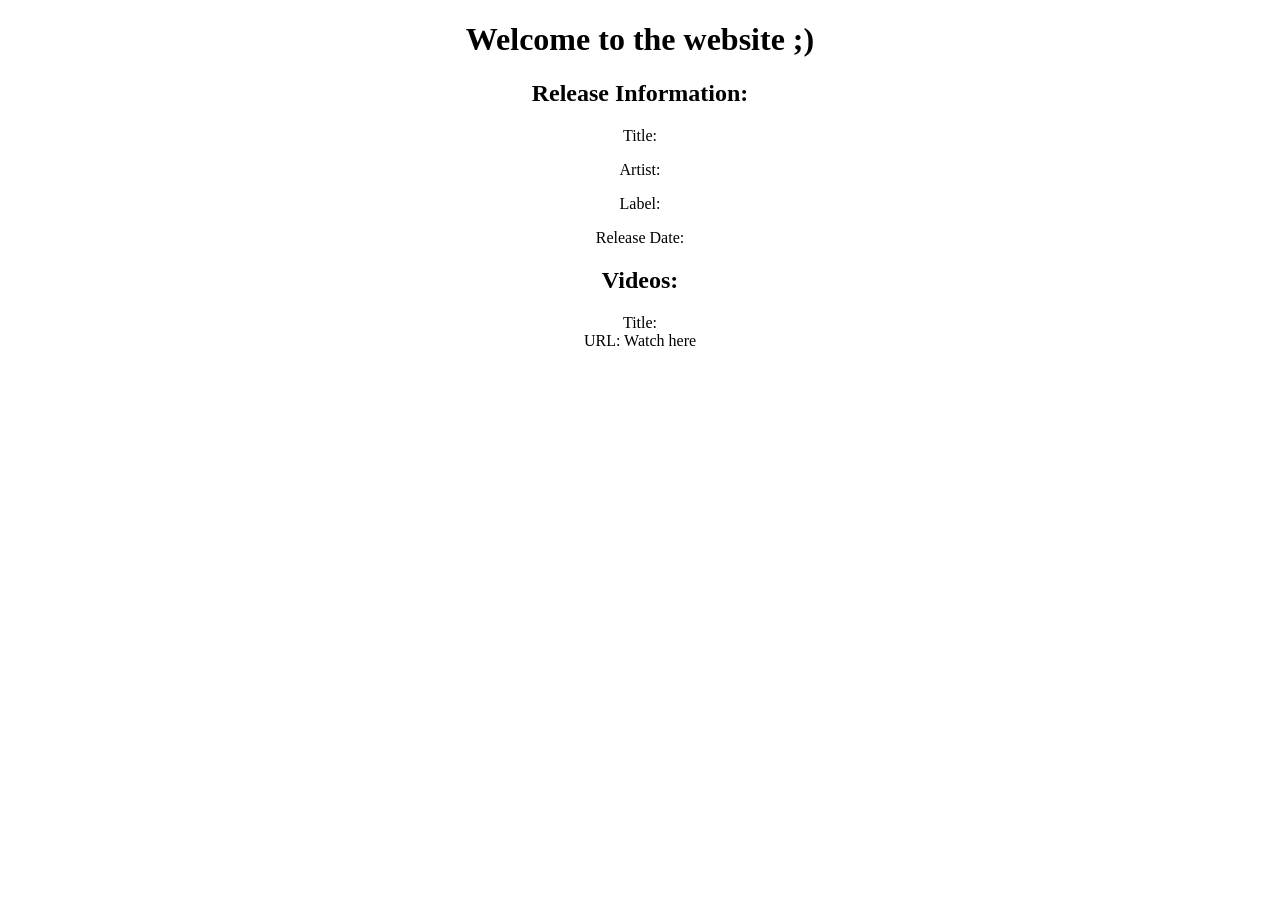
==== src/main/resources/templates/index.html @ d0fbcffd "Initial commit" ====
<!DOCTYPE html>
<html lang="en" xmlns:th="http://www.w3.org/1999/xhtml">
<head>
    <meta charset="UTF-8">
    <title>Electronic Dance Music Discovery</title>
</head>
<body style="text-align: center;">
    <h1>Welcome to the website ;)</h1>
    <div th:if="${discogs} != null">
        <h2>Release Information:</h2>
        <p>Title: <span th:text="${discogs.title}"></span></p>
        <p>Artist: <span th:text="${discogs.artist}"></span></p>
        <p>Label: <span th:text="${discogs.label}"></span></p>
        <p>Release Date: <span th:text="${discogs.releaseDate}"></span></p>
    </div>

    <h2>Videos:</h2>
    <div th:each="video : ${videos}" th:if="${video} != null">
        <p>
            Title: <span th:text="${video.title}"></span><br>
            URL: <a th:href="${video.uri}" target="_blank">Watch here</a>
        </p>
    </div>


</body>
</html>
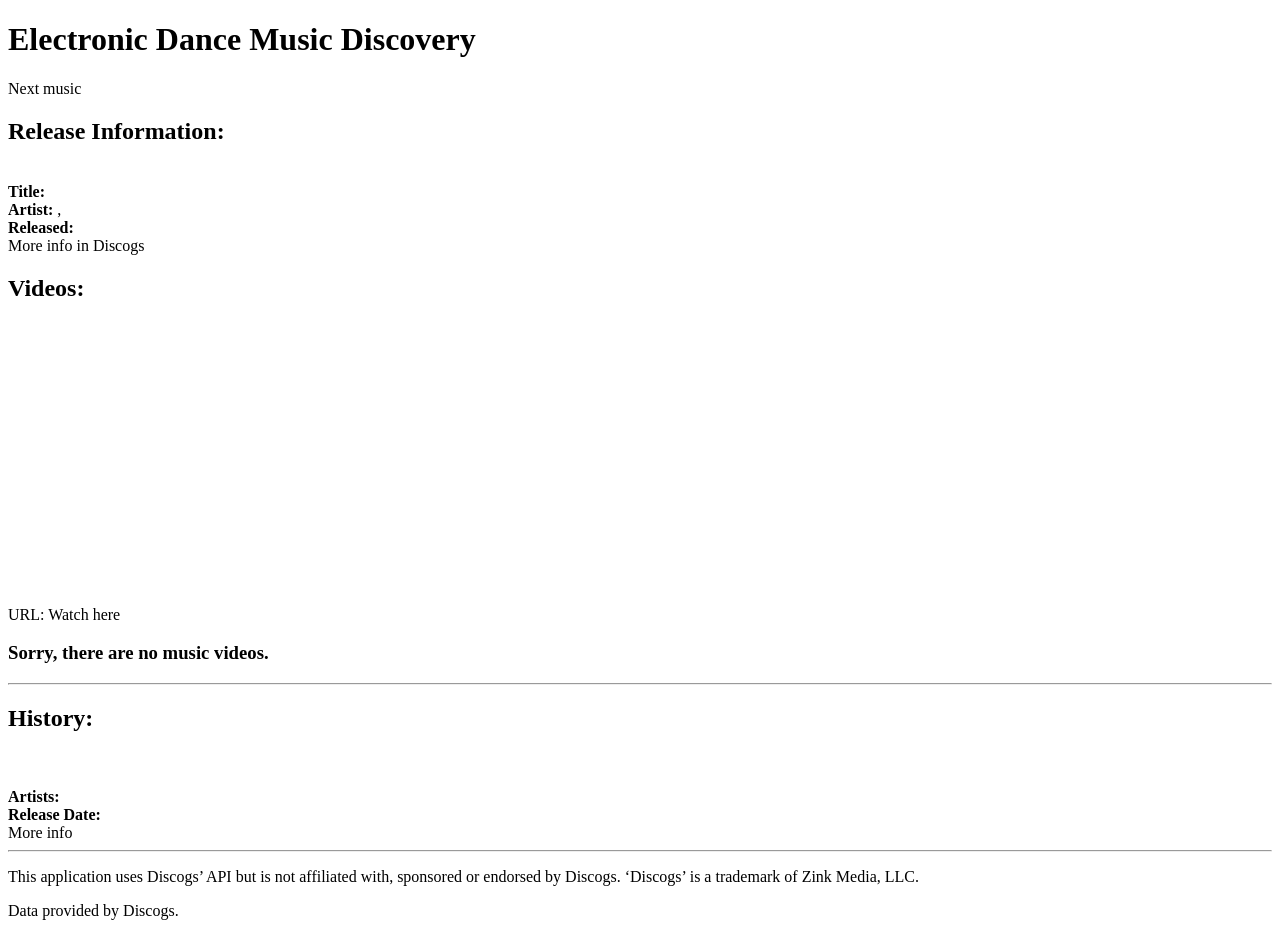
==== commit 5f170a03: "Moving all styles to style.css" ====
--- a/src/main/resources/templates/index.html
+++ b/src/main/resources/templates/index.html
@@ -3,25 +3,85 @@
 <head>
     <meta charset="UTF-8">
     <title>Electronic Dance Music Discovery</title>
+    <link rel="stylesheet" href="/styles.css">
 </head>
-<body style="text-align: center;">
-    <h1>Welcome to the website ;)</h1>
-    <div th:if="${discogs} != null">
-        <h2>Release Information:</h2>
-        <p>Title: <span th:text="${discogs.title}"></span></p>
-        <p>Artist: <span th:text="${discogs.artist}"></span></p>
-        <p>Label: <span th:text="${discogs.label}"></span></p>
-        <p>Release Date: <span th:text="${discogs.releaseDate}"></span></p>
+<body>
+    <div class="web-title">
+        <h1 class="web-title-name">Electronic Dance Music Discovery</h1>
+        <div class="next-music-box">
+            <a class="next-music-link" th:href="@{/?releaseId={releaseId}(releaseId=${nextReleaseId})}">Next music</a>
+        </div>
     </div>
 
-    <h2>Videos:</h2>
-    <div th:each="video : ${videos}" th:if="${video} != null">
-        <p>
-            Title: <span th:text="${video.title}"></span><br>
-            URL: <a th:href="${video.uri}" target="_blank">Watch here</a>
-        </p>
+    <div class="main-box">
+        <div class="main-box-open"></div>
+
+        <div class="main-box-container">
+            <div class="info-box" th:if="${releaseData} != null">
+                <h2>Release Information:</h2>
+
+                <div th:each="image, iterStat : ${images}">
+                    <img class="main-image" th:if="${iterStat.first}" th:src="${image.get('uri')}">
+                </div>
+                <strong>Title: </strong><span th:text="${releaseTitle}"></span>
+                <br>
+                <strong>Artist:  </strong>
+                <span th:each="artistName, iterStat : ${artistNames}">
+                    <span th:text="${artistName}"></span>
+                    <span th:if="${!iterStat.last}">, </span>
+                </span>
+                <br>
+                <strong>Released: </strong><span th:text="${releaseDate}"></span>
+                <br>
+                <a th:href="@{https://www.discogs.com/release/{id}(id=${releaseId})}" target="_blank">More info in Discogs</a>
+            </div>
+            <div class="video-box">
+                <h2>Videos:</h2>
+                <div class="video-scroller-box">
+                    <div class="video-container">
+                        <div class="video-element" th:each="video : ${videos}" th:if="${video} != null">
+                            <p class="video-title">
+                                <span th:text="${video.title}"></span><br>
+                            </p>
+                            <iframe class="video-embeded-screen" th:src="${video.embedUrl}" width="410" height="230" frameborder="0" allowfullscreen></iframe>
+                            <p>URL: <a th:href="${video.uri}" target="_blank">Watch here</a></p>
+                        </div>
+                        <div class="videos-empty" th:if="${videos.empty}">
+                            <h3>Sorry, there are no music videos.</h3>
+                        </div>
+                    </div>
+                </div>
+            </div>
+        </div>
+
+        <hr>
+        <div class="history-box">
+            <h2 class="history-text">History:</h2>
+            <div class="history-container">
+                <div class="history-element" th:each="release : ${historicalReleaseData}">
+                    <div>
+                        <div th:each="image, iterStat : ${release.images}">
+                            <img class="history-image" th:if="${iterStat.first}" th:src="${image.get('uri')}">
+                        </div>
+                    </div>
+                    <div class="history-description">
+                        <h3 th:text="${release.title}"></h3>
+                        <strong>Artists:</strong>
+                        <span th:each="artist : ${release.artists}" th:text="${artist.name} + (', ')" th:if="${artist.name}"></span>
+                        <br>
+                        <strong>Release Date: </strong><span th:text="${release['released_formatted']}"></span>
+                        <br>
+                        <a th:href="@{/?releaseId={previousReleaseId}(previousReleaseId=${release.id})}">More info</a>
+                    </div>
+                </div>
+            </div>
+        </div>
+        <div class="main-box-close"></div>
     </div>
 
+    <hr>
+    <p>This application uses Discogs’ API but is not affiliated with, sponsored or endorsed by Discogs. ‘Discogs’ is a trademark of Zink Media, LLC.</p>
+    <a th:href="@{https://discogs.com}">Data provided by Discogs.</a>
 
 </body>
 </html>
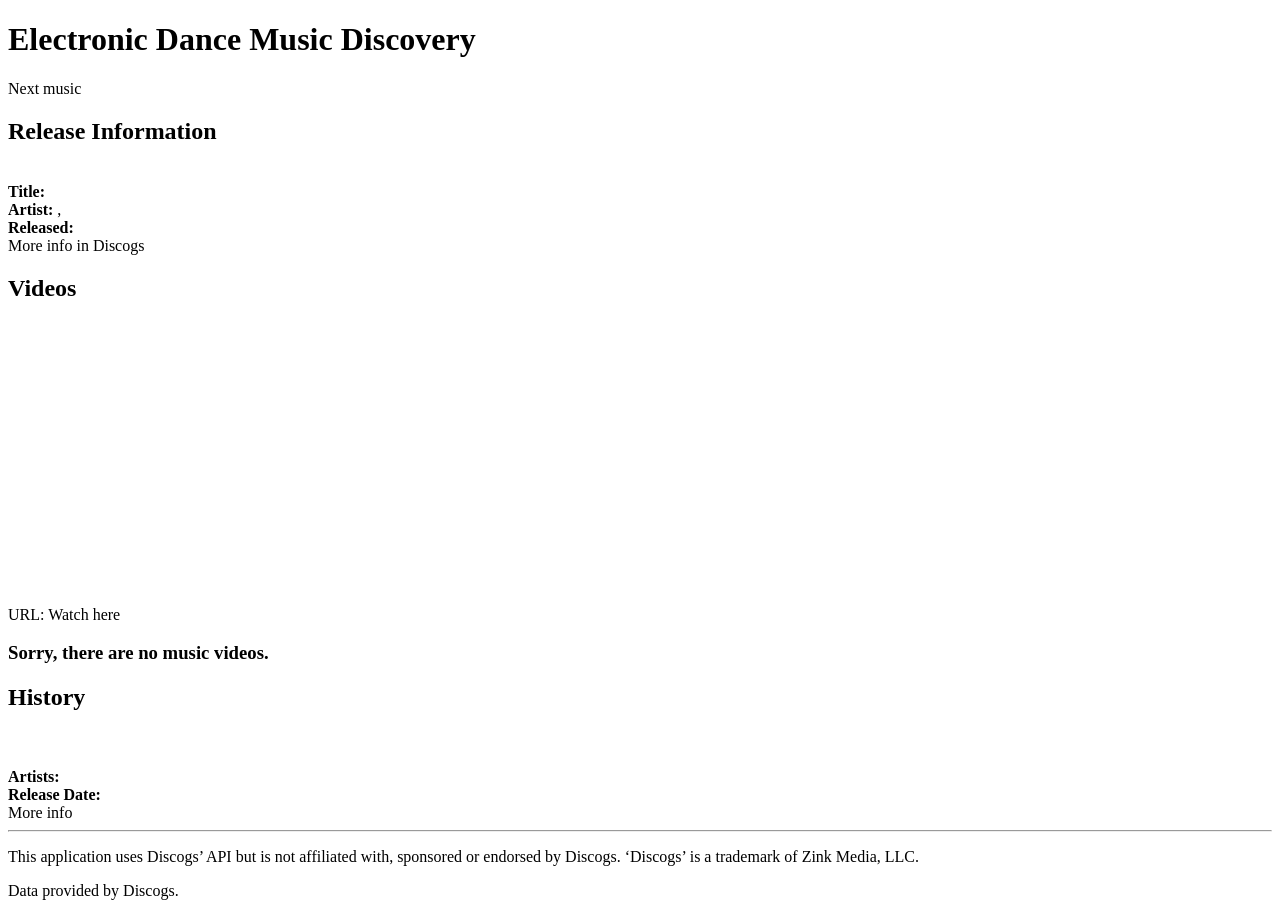
==== commit bad117f4: "Improved front-end" ====
--- a/src/main/resources/templates/index.html
+++ b/src/main/resources/templates/index.html
@@ -3,7 +3,7 @@
 <head>
     <meta charset="UTF-8">
     <title>Electronic Dance Music Discovery</title>
-    <link rel="stylesheet" href="/styles.css">
+    <link rel="stylesheet" href="/styles.css?=1">
 </head>
 <body>
     <div class="web-title">
@@ -18,25 +18,26 @@
 
         <div class="main-box-container">
             <div class="info-box" th:if="${releaseData} != null">
-                <h2>Release Information:</h2>
-
-                <div th:each="image, iterStat : ${images}">
-                    <img class="main-image" th:if="${iterStat.first}" th:src="${image.get('uri')}">
+                <h2 class="info-text">Release Information</h2>
+                <div class="info-release">
+                    <div th:each="image, iterStat : ${images}">
+                        <img class="main-image" th:if="${iterStat.first}" th:src="${image.get('uri')}">
+                    </div>
+                    <strong>Title: </strong><span th:text="${releaseTitle}"></span>
+                    <br>
+                    <strong>Artist:  </strong>
+                    <span th:each="artistName, iterStat : ${artistNames}">
+                        <span th:text="${artistName}"></span>
+                        <span th:if="${!iterStat.last}">, </span>
+                    </span>
+                    <br>
+                    <strong>Released: </strong><span th:text="${releaseDate}"></span>
+                    <br>
+                    <a th:href="@{https://www.discogs.com/release/{id}(id=${releaseId})}" target="_blank">More info in Discogs</a>
                 </div>
-                <strong>Title: </strong><span th:text="${releaseTitle}"></span>
-                <br>
-                <strong>Artist:  </strong>
-                <span th:each="artistName, iterStat : ${artistNames}">
-                    <span th:text="${artistName}"></span>
-                    <span th:if="${!iterStat.last}">, </span>
-                </span>
-                <br>
-                <strong>Released: </strong><span th:text="${releaseDate}"></span>
-                <br>
-                <a th:href="@{https://www.discogs.com/release/{id}(id=${releaseId})}" target="_blank">More info in Discogs</a>
             </div>
             <div class="video-box">
-                <h2>Videos:</h2>
+                <h2 class="videos-text">Videos</h2>
                 <div class="video-scroller-box">
                     <div class="video-container">
                         <div class="video-element" th:each="video : ${videos}" th:if="${video} != null">
@@ -54,9 +55,8 @@
             </div>
         </div>
 
-        <hr>
         <div class="history-box">
-            <h2 class="history-text">History:</h2>
+            <h2 class="history-text">History</h2>
             <div class="history-container">
                 <div class="history-element" th:each="release : ${historicalReleaseData}">
                     <div>
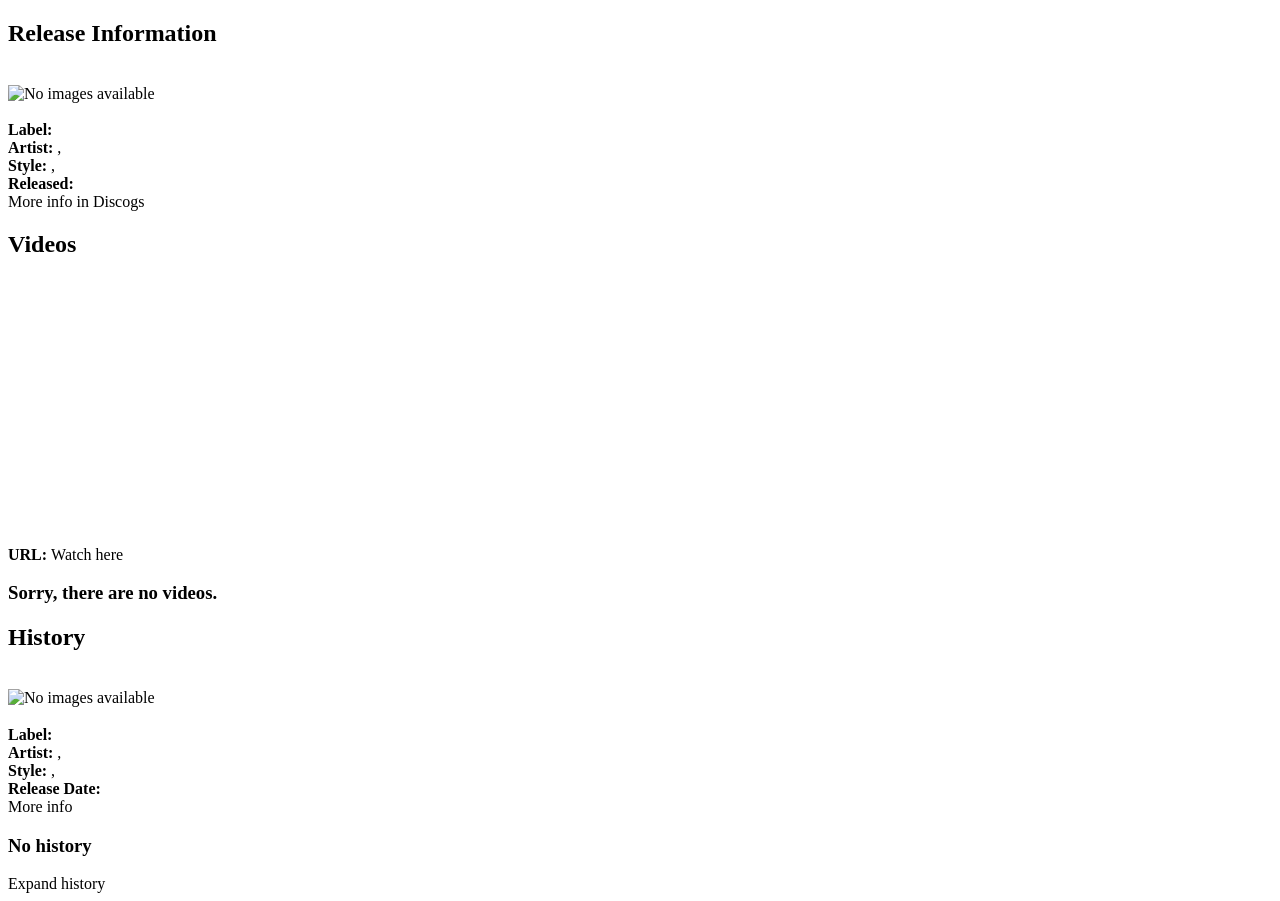
==== commit 27c8e831: "Added History page" ====
--- a/src/main/resources/templates/index.html
+++ b/src/main/resources/templates/index.html
@@ -3,15 +3,10 @@
 <head>
     <meta charset="UTF-8">
     <title>Electronic Dance Music Discovery</title>
-    <link rel="stylesheet" href="/styles.css?=1">
+    <link rel="stylesheet" href="/styles.css?=8">
 </head>
 <body>
-    <div class="web-title">
-        <h1 class="web-title-name">Electronic Dance Music Discovery</h1>
-        <div class="next-music-box">
-            <a class="next-music-link" th:href="@{/?releaseId={releaseId}(releaseId=${nextReleaseId})}">Next music</a>
-        </div>
-    </div>
+    <div th:insert="~{header}"></div>
 
     <div class="main-box">
         <div class="main-box-open"></div>
@@ -20,15 +15,29 @@
             <div class="info-box" th:if="${releaseData} != null">
                 <h2 class="info-text">Release Information</h2>
                 <div class="info-release">
-                    <div th:each="image, iterStat : ${images}">
+                    <div class="info-title-text">
+                        <strong th:text="${releaseData.title}"></strong>
+                    </div>
+                    <div class="main-image-element" th:if="${not #lists.isEmpty(images)}" th:each="image, iterStat : ${images}">
                         <img class="main-image" th:if="${iterStat.first}" th:src="${image.get('uri')}">
                     </div>
-                    <strong>Title: </strong><span th:text="${releaseTitle}"></span>
+                    <div th:if="${#lists.isEmpty(images)}">
+                        <img th:src="@{/images/no_image.png}" alt="No images available" class="main-image">
+                    </div>
+                    <br>
+                    <strong>Label: </strong>
+                    <span th:each="label, iterStat : ${releaseData.labels}">
+                        <span th:text="${label.name}"></span><span th:if="${!iterStat.last}"></span>
+                    </span>
                     <br>
                     <strong>Artist:  </strong>
                     <span th:each="artistName, iterStat : ${artistNames}">
-                        <span th:text="${artistName}"></span>
-                        <span th:if="${!iterStat.last}">, </span>
+                        <span th:text="${artistName}"></span><span th:if="${!iterStat.last}">, </span>
+                    </span>
+                    <br>
+                    <strong>Style: </strong>
+                    <span th:each="style, iterStat : ${releaseData.styles}">
+                        <span th:text="${style}"></span><span th:if="${!iterStat.last}">, </span>
                     </span>
                     <br>
                     <strong>Released: </strong><span th:text="${releaseDate}"></span>
@@ -42,13 +51,17 @@
                     <div class="video-container">
                         <div class="video-element" th:each="video : ${videos}" th:if="${video} != null">
                             <p class="video-title">
-                                <span th:text="${video.title}"></span><br>
+                                <strong th:text="${video.title}"></strong><br>
                             </p>
                             <iframe class="video-embeded-screen" th:src="${video.embedUrl}" width="410" height="230" frameborder="0" allowfullscreen></iframe>
-                            <p>URL: <a th:href="${video.uri}" target="_blank">Watch here</a></p>
+                            <br>
+                            <div class="video-url">
+                                <strong>URL: </strong>
+                                <a th:href="${video.uri}" target="_blank">Watch here</a>
+                            </div>
                         </div>
                         <div class="videos-empty" th:if="${videos.empty}">
-                            <h3>Sorry, there are no music videos.</h3>
+                            <h3>Sorry, there are no videos.</h3>
                         </div>
                     </div>
                 </div>
@@ -58,30 +71,49 @@
         <div class="history-box">
             <h2 class="history-text">History</h2>
             <div class="history-container">
-                <div class="history-element" th:each="release : ${historicalReleaseData}">
+                <div th:if="${not #lists.isEmpty(historicalReleaseData)}" class="history-element" th:each="release : ${historicalReleaseData}">
                     <div>
-                        <div th:each="image, iterStat : ${release.images}">
+                        <div th:if="${not #lists.isEmpty(release.images)}" th:each="image, iterStat : ${release.images}">
                             <img class="history-image" th:if="${iterStat.first}" th:src="${image.get('uri')}">
+                        </div>
+                        <div th:if="${#lists.isEmpty(release.images)}">
+                            <img th:src="@{/images/no_image.png}" alt="No images available" class="history-image">
                         </div>
                     </div>
                     <div class="history-description">
                         <h3 th:text="${release.title}"></h3>
-                        <strong>Artists:</strong>
-                        <span th:each="artist : ${release.artists}" th:text="${artist.name} + (', ')" th:if="${artist.name}"></span>
+                        <strong>Label: </strong>
+                        <span th:each="label, iterStat : ${release.labels}">
+                            <span th:text="${label.name}"></span><span th:if="${!iterStat.last}"></span>
+                        </span>
+                        <br>
+                        <strong>Artist:</strong>
+                        <span th:each="artist, iterStat : ${release.artists}">
+                            <span th:text="${artist.name}" th:if="${artist.name}"></span><span th:if="${!iterStat.last}">, </span>
+                        </span>
+                        <br>
+                        <strong>Style: </strong>
+                        <span th:each="style, iterStat : ${release.styles}">
+                            <span th:text="${style}"></span><span th:if="${!iterStat.last}">, </span>
+                        </span>
                         <br>
                         <strong>Release Date: </strong><span th:text="${release['released_formatted']}"></span>
                         <br>
                         <a th:href="@{/?releaseId={previousReleaseId}(previousReleaseId=${release.id})}">More info</a>
                     </div>
                 </div>
+                <div th:if="${#lists.isEmpty(historicalReleaseData)}" class="history-empty">
+                    <h3>No history</h3>
+                </div>
+            </div>
+            <div class="expand-history-box">
+                <a class="expand-history-link" th:href="@{/history}">Expand history</a>
             </div>
         </div>
         <div class="main-box-close"></div>
     </div>
 
-    <hr>
-    <p>This application uses Discogs’ API but is not affiliated with, sponsored or endorsed by Discogs. ‘Discogs’ is a trademark of Zink Media, LLC.</p>
-    <a th:href="@{https://discogs.com}">Data provided by Discogs.</a>
+    <div th:insert="~{footer}"></div>
 
 </body>
 </html>
